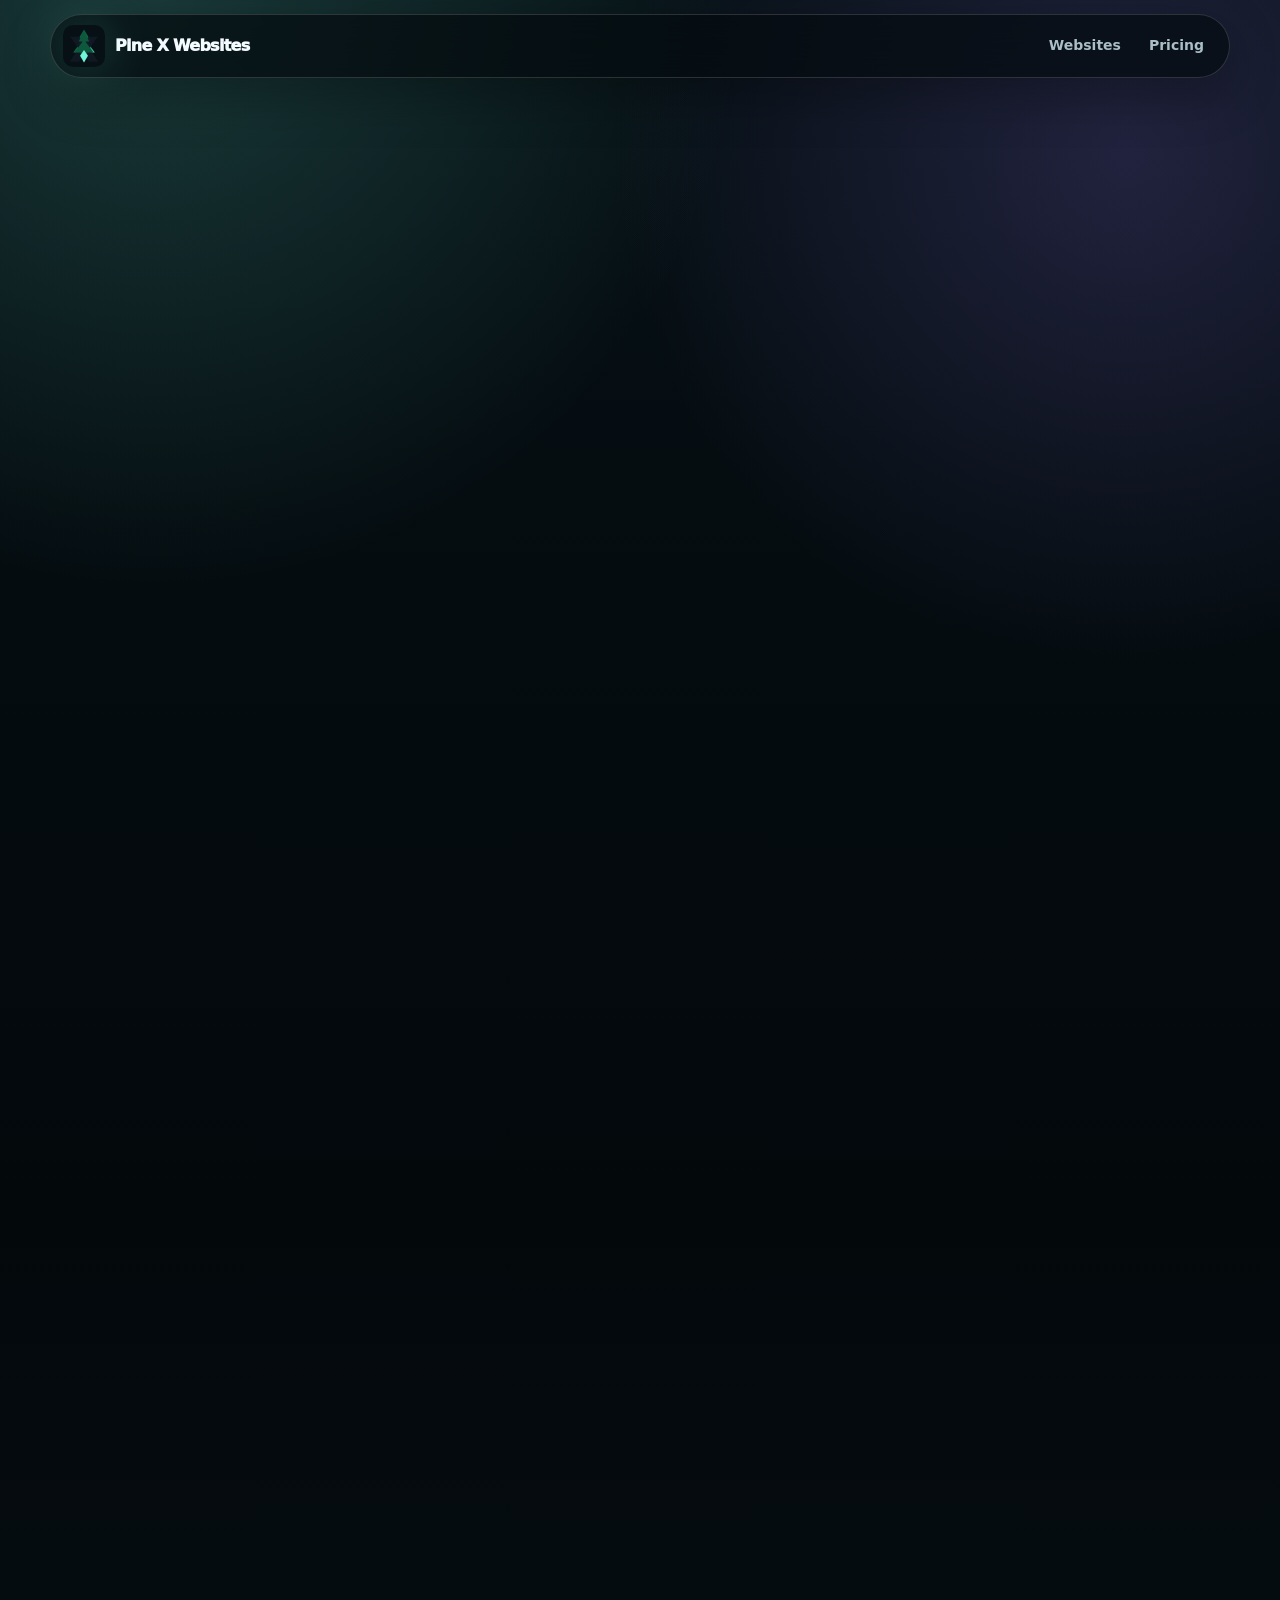
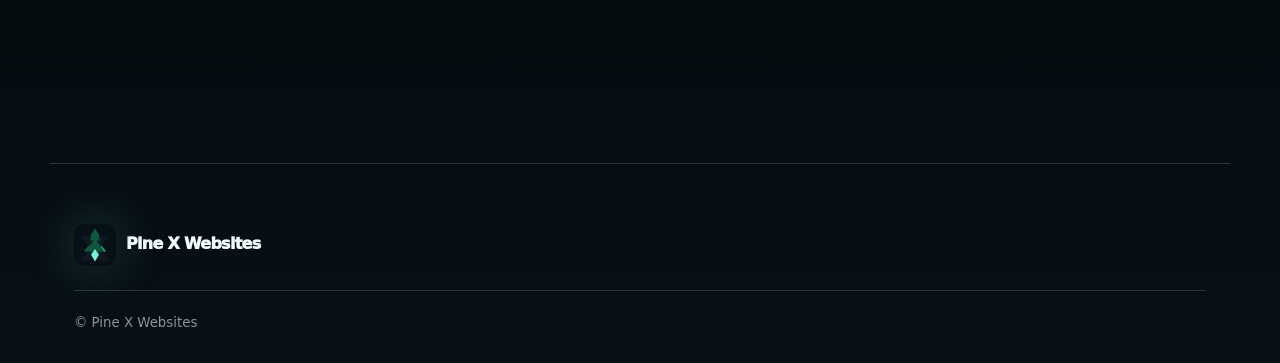
==== contact/index.html @ 6d209151 "Add Pine X Websites animated SEO site" ====
<!doctype html><html lang="en-ZA"><head><meta charset="utf-8"><meta name="viewport" content="width=device-width, initial-scale=1"><title>Contact Pine X Websites | Website Audit South Africa</title><meta name="description" content="Contact Eduardo Guerra at Pine X Websites for website design, SEO, Shopify and lead-generation websites in South Africa."><link rel="canonical" href="https://pinexsystems.co.za/contact/"><link rel="icon" href="/assets/mark.svg"><link rel="stylesheet" href="/styles.css"></head><body><header class="header"><a class="brand" href="/"><img src="/assets/mark.svg" class="brand-mark" alt=""><span>Pine X Websites</span></a><nav class="nav"><a href="/services/website-design-south-africa/">Websites</a><a href="/insights/how-much-does-a-website-cost-in-south-africa/">Pricing</a></nav></header><main><section class="section page-hero reveal"><p class="eyebrow">Contact</p><h1>Let’s build a website that earns its keep.</h1><p>Send your details to Eduardo “Eddy” Guerra and ask for a website audit, Shopify build, SEO page plan or automation-ready website.</p></section><section class="section contact-grid reveal"><div class="contact-card"><h2>Contact details</h2><p><b>Email:</b><br><a href="mailto:eduardojnrguerra@gmail.com">eduardojnrguerra@gmail.com</a></p><p><b>Phone / WhatsApp:</b><br><a href="tel:+27638035628">063 803 5628</a></p><p><b>Area:</b><br>Kleinmond, Hermanus, Overberg and South Africa.</p><div class="actions"><a class="btn primary" href="https://wa.me/27638035628?text=Hi%20Eddy%2C%20I%20want%20a%20website%20audit.">WhatsApp Eddy</a></div></div><form class="form" action="mailto:eduardojnrguerra@gmail.com" method="post" enctype="text/plain"><label>Name<input name="name" required></label><label>Email<input name="email" type="email" required></label><label>Service<select name="service"><option>Website design</option><option>Shopify store</option><option>SEO and lead generation</option><option>Automation-ready website</option></select></label><label>Message<textarea name="message" rows="6" placeholder="Tell me what you want the website to do."></textarea></label><button class="btn primary" type="submit">Send enquiry</button><p class="lead">This opens your email app. Fancy backend forms can come next, because apparently websites need plumbing too.</p></form></section></main><footer class="footer"><div><a class="brand" href="/"><img src="/assets/mark.svg" class="brand-mark" alt=""><span>Pine X Websites</span></a></div><small>© <span id="year"></span> Pine X Websites</small></footer><script src="/script.js"></script></body></html>
---- styles.css ----
:root{--bg:#061015;--bg2:#08161d;--card:rgba(255,255,255,.075);--card2:rgba(255,255,255,.12);--text:#f4fbff;--muted:#a9bec7;--line:rgba(255,255,255,.15);--accent:#70f5d9;--accent2:#1bd38c;--purple:#9e7cff;--gold:#ffd36f;--grad:linear-gradient(135deg,var(--accent),var(--accent2) 45%,var(--purple));--shadow:0 30px 90px rgba(0,0,0,.45);--max:1180px;--radius:28px}*{box-sizing:border-box}html{scroll-behavior:smooth}body{margin:0;background:radial-gradient(circle at 12% 0,rgba(112,245,217,.18),transparent 26%),radial-gradient(circle at 88% 8%,rgba(158,124,255,.18),transparent 24%),linear-gradient(180deg,var(--bg),#03080b 62%,#071015);color:var(--text);font-family:Inter,ui-sans-serif,system-ui,-apple-system,BlinkMacSystemFont,"Segoe UI",sans-serif;line-height:1.55;overflow-x:hidden}a{color:inherit;text-decoration:none}img,canvas{max-width:100%}.skip{position:fixed;left:14px;top:-70px;background:#fff;color:#000;padding:10px 14px;border-radius:12px;z-index:100}.skip:focus{top:14px}.progress{position:fixed;left:0;top:0;height:4px;width:0;background:var(--grad);z-index:100;box-shadow:0 0 24px rgba(112,245,217,.55)}.grain{position:fixed;inset:0;pointer-events:none;opacity:.05;background-image:url("data:image/svg+xml,%3Csvg viewBox='0 0 220 220' xmlns='http://www.w3.org/2000/svg'%3E%3Cfilter id='n'%3E%3CfeTurbulence type='fractalNoise' baseFrequency='.9' numOctaves='3' stitchTiles='stitch'/%3E%3C/filter%3E%3Crect width='220' height='220' filter='url(%23n)' opacity='.65'/%3E%3C/svg%3E")}.header{position:fixed;top:14px;left:50%;transform:translateX(-50%);z-index:90;width:min(var(--max),calc(100% - 28px));display:flex;align-items:center;justify-content:space-between;gap:12px;border:1px solid var(--line);border-radius:999px;background:rgba(5,12,16,.72);backdrop-filter:blur(18px);padding:10px 12px;box-shadow:0 18px 50px rgba(0,0,0,.28)}.brand{display:flex;align-items:center;gap:10px;font-weight:950;letter-spacing:-.045em}.brand-mark{width:42px;height:42px;object-fit:contain;filter:drop-shadow(0 0 24px rgba(112,245,217,.22))}.nav{display:flex;align-items:center;gap:2px}.nav a,.nav-cta,.menu{border:0;color:var(--muted);padding:10px 13px;border-radius:999px;background:transparent;font:inherit;font-size:14px;font-weight:800}.nav a:hover,.nav-cta:hover,.menu:hover{color:var(--text);background:rgba(255,255,255,.09)}.nav-cta{color:var(--accent);background:rgba(112,245,217,.1)}.menu{display:none;color:var(--text)}.section{position:relative;width:min(var(--max),100%);margin:0 auto;padding:110px 24px}.hero{min-height:100svh;display:grid;grid-template-columns:minmax(0,1fr) 430px;gap:42px;align-items:center;padding-top:150px}.hero-grid{position:absolute;inset:10% -12% 0 -12%;height:72%;background-image:linear-gradient(rgba(255,255,255,.06) 1px,transparent 1px),linear-gradient(90deg,rgba(255,255,255,.06) 1px,transparent 1px);background-size:56px 56px;transform:perspective(760px) rotateX(58deg);transform-origin:top center;mask-image:linear-gradient(to bottom,black,transparent 78%);opacity:.75}#particles{position:absolute;inset:0;width:100%;height:100%;opacity:.85}.orb{position:absolute;border-radius:50%;filter:blur(34px);opacity:.32;animation:float 8s ease-in-out infinite}.one{width:250px;height:250px;background:var(--accent);left:3%;top:13%}.two{width:290px;height:290px;background:var(--purple);right:0;bottom:8%;animation-delay:-3s}.hero-copy,.console{position:relative;z-index:1}.eyebrow{margin:0 0 16px;color:var(--accent);font-size:12px;font-weight:950;text-transform:uppercase;letter-spacing:.16em}h1,h2,h3,p{margin-top:0}h1{font-size:clamp(48px,8.4vw,112px);line-height:.88;letter-spacing:-.085em;margin:0 0 24px;max-width:940px}h2{font-size:clamp(34px,5vw,68px);line-height:.96;letter-spacing:-.065em;margin-bottom:18px}h3{font-size:24px;line-height:1.05;letter-spacing:-.04em}.lead,.section-intro,.page-hero p{font-size:clamp(18px,2vw,24px);color:var(--muted);max-width:780px}.actions{display:flex;gap:14px;flex-wrap:wrap;margin-top:28px}.btn{display:inline-flex;align-items:center;justify-content:center;min-height:52px;padding:14px 20px;border-radius:999px;border:1px solid var(--line);font-weight:950;transition:transform .2s ease,background .2s ease}.btn:hover{transform:translateY(-2px)}.primary{background:var(--grad);color:#061015;border:0;box-shadow:0 18px 45px rgba(112,245,217,.18)}.ghost{background:rgba(255,255,255,.06);color:var(--text)}.chips{display:flex;flex-wrap:wrap;gap:10px;padding:0;margin:28px 0 0;list-style:none}.chips li{font-size:13px;color:var(--muted);padding:9px 12px;border:1px solid var(--line);border-radius:999px;background:rgba(255,255,255,.04)}.console{min-height:540px;border:1px solid var(--line);border-radius:34px;background:linear-gradient(180deg,var(--card2),rgba(255,255,255,.035));box-shadow:var(--shadow);padding:22px;overflow:hidden;backdrop-filter:blur(18px)}.console:before{content:"";position:absolute;inset:-1px;background:radial-gradient(circle at 24% 0,rgba(112,245,217,.35),transparent 35%),radial-gradient(circle at 86% 82%,rgba(158,124,255,.34),transparent 32%);pointer-events:none}.console-logo{position:relative;display:block;width:min(360px,100%);margin:10px auto 30px}.pipeline{position:relative;display:grid;gap:20px;padding:18px 0}.pipeline:before{content:"";position:absolute;left:20px;top:28px;bottom:28px;width:2px;background:linear-gradient(var(--accent),var(--purple),var(--gold))}.pipeline span{position:relative;display:flex;align-items:center;gap:14px}.pipeline span:before{content:"";width:42px;height:42px;border-radius:50%;background:var(--grad);box-shadow:0 0 30px rgba(112,245,217,.28);z-index:1}.pipeline span:after{content:attr(data-label);font-size:26px;font-weight:950;letter-spacing:-.05em}.terminal{position:absolute;left:22px;right:22px;bottom:22px;display:grid;gap:10px;border:1px solid var(--line);border-radius:22px;background:rgba(0,0,0,.32);padding:18px;font-family:ui-monospace,SFMono-Regular,Menlo,monospace;color:var(--accent);font-size:13px}.grid{display:grid;gap:16px;margin-top:32px}.four{grid-template-columns:repeat(4,1fr)}.five{grid-template-columns:repeat(5,1fr)}.grid article,.card,.price,details,.contact-card,.form,.glass{border:1px solid var(--line);border-radius:var(--radius);background:linear-gradient(180deg,var(--card2),rgba(255,255,255,.035));padding:24px;box-shadow:0 18px 50px rgba(0,0,0,.22)}.grid span{display:inline-grid;place-items:center;width:42px;height:42px;border-radius:50%;background:rgba(112,245,217,.12);color:var(--accent);font-weight:950;margin-bottom:16px}.grid p,.card p,.price p,details p,.footer p,.glass p,.contact-card p{color:var(--muted)}.card{min-height:220px;transition:.2s ease}.card:hover{transform:translateY(-5px);border-color:rgba(112,245,217,.45);background:linear-gradient(180deg,rgba(112,245,217,.12),rgba(255,255,255,.04))}.card b{font-size:22px;letter-spacing:-.04em}.scroll-story{width:100%;max-width:100%;padding:0}.sticky{position:sticky;top:0;min-height:100svh;display:grid;grid-template-columns:minmax(0,1fr) minmax(300px,480px);gap:36px;align-items:center;width:min(var(--max),100%);margin:0 auto;padding:150px 24px 70px}.phone{width:min(310px,82vw);height:570px;border:1px solid rgba(255,255,255,.23);border-radius:46px;background:linear-gradient(135deg,rgba(255,255,255,.18),rgba(255,255,255,.035));box-shadow:var(--shadow);padding:16px;transform:rotate(-4deg);transition:transform .35s ease}.screen{height:100%;border-radius:34px;background:radial-gradient(circle at 30% 20%,rgba(112,245,217,.25),transparent 36%),linear-gradient(180deg,#101d27,#060d12);display:grid;place-items:center;text-align:left;padding:28px;overflow:hidden;transition:.25s ease}.screen span{color:var(--accent);font-weight:950;text-transform:uppercase;font-size:12px;letter-spacing:.14em}.screen strong{display:block;font-size:42px;line-height:.92;letter-spacing:-.07em}.steps{width:min(760px,100%);margin:0 auto;padding:10vh 24px 70vh;display:grid;gap:24px}.steps article{min-height:46vh;border:1px solid var(--line);border-radius:var(--radius);background:rgba(255,255,255,.055);padding:28px;backdrop-filter:blur(18px)}.price strong{display:block;font-size:28px;letter-spacing:-.06em;color:var(--accent);margin:10px 0}.hot{border-color:rgba(112,245,217,.45)}details{margin-top:12px}summary{cursor:pointer;font-size:18px;font-weight:950}.final{text-align:center;border:1px solid var(--line);border-radius:38px;background:radial-gradient(circle at 20% 20%,rgba(112,245,217,.18),transparent 34%),radial-gradient(circle at 80% 70%,rgba(158,124,255,.18),transparent 32%),rgba(255,255,255,.055);margin-bottom:70px}.final p{color:var(--muted);font-size:20px}.page-hero{padding-top:170px}.split{display:grid;grid-template-columns:minmax(0,1fr) 390px;gap:28px;align-items:start}.list{padding-left:18px;color:var(--muted)}.list li{margin:8px 0}.contact-grid{display:grid;grid-template-columns:1fr 1.2fr;gap:24px}.form{display:grid;gap:14px}label{display:grid;gap:7px;font-weight:850}input,select,textarea{width:100%;border:1px solid var(--line);border-radius:16px;background:rgba(0,0,0,.25);color:var(--text);font:inherit;padding:13px 14px;outline:0}input:focus,select:focus,textarea:focus{border-color:rgba(112,245,217,.75);box-shadow:0 0 0 4px rgba(112,245,217,.1)}.footer{width:min(var(--max),100%);margin:0 auto;padding:60px 24px 30px;border-top:1px solid var(--line);display:grid;grid-template-columns:1.4fr 1fr 1fr;gap:24px}.footer small{grid-column:1/-1;color:rgba(255,255,255,.55);border-top:1px solid var(--line);padding-top:22px}@keyframes float{0%,100%{transform:translateY(0)}50%{transform:translateY(-22px)}}.reveal{opacity:0;transform:translateY(24px);transition:opacity .7s ease,transform .7s ease}.reveal.show{opacity:1;transform:translateY(0)}@media(max-width:1060px){.hero,.sticky,.split,.contact-grid{grid-template-columns:1fr}.four,.five{grid-template-columns:repeat(2,1fr)}.sticky{position:relative;padding-top:90px}.phone{height:500px}.console{min-height:480px}}@media(max-width:760px){.header{top:10px;border-radius:28px;align-items:flex-start;flex-wrap:wrap}.brand-mark{width:38px;height:38px}.menu{display:inline-flex}.nav{display:none;width:100%;flex-direction:column;align-items:stretch}.open .nav{display:flex}.nav a{width:100%;padding:12px 14px}.nav-cta{display:none}.section{padding:78px 18px}.hero{padding-top:130px;gap:28px}.console{min-height:420px;border-radius:26px}.terminal{position:relative;left:auto;right:auto;bottom:auto;margin-top:24px}h1{font-size:clamp(44px,16vw,74px)}h2{font-size:clamp(32px,12vw,54px)}.lead,.page-hero p{font-size:18px}.four,.five,.footer{grid-template-columns:1fr}.btn{width:100%}.actions{align-items:stretch}.sticky{padding:80px 18px 30px}.phone{height:450px}.steps article{min-height:auto}.page-hero{padding-top:130px}}@media(prefers-reduced-motion:reduce){html{scroll-behavior:auto}*,*:before,*:after{animation-duration:.01ms!important;transition-duration:.01ms!important}.reveal{opacity:1;transform:none}.orb,#particles{display:none}}
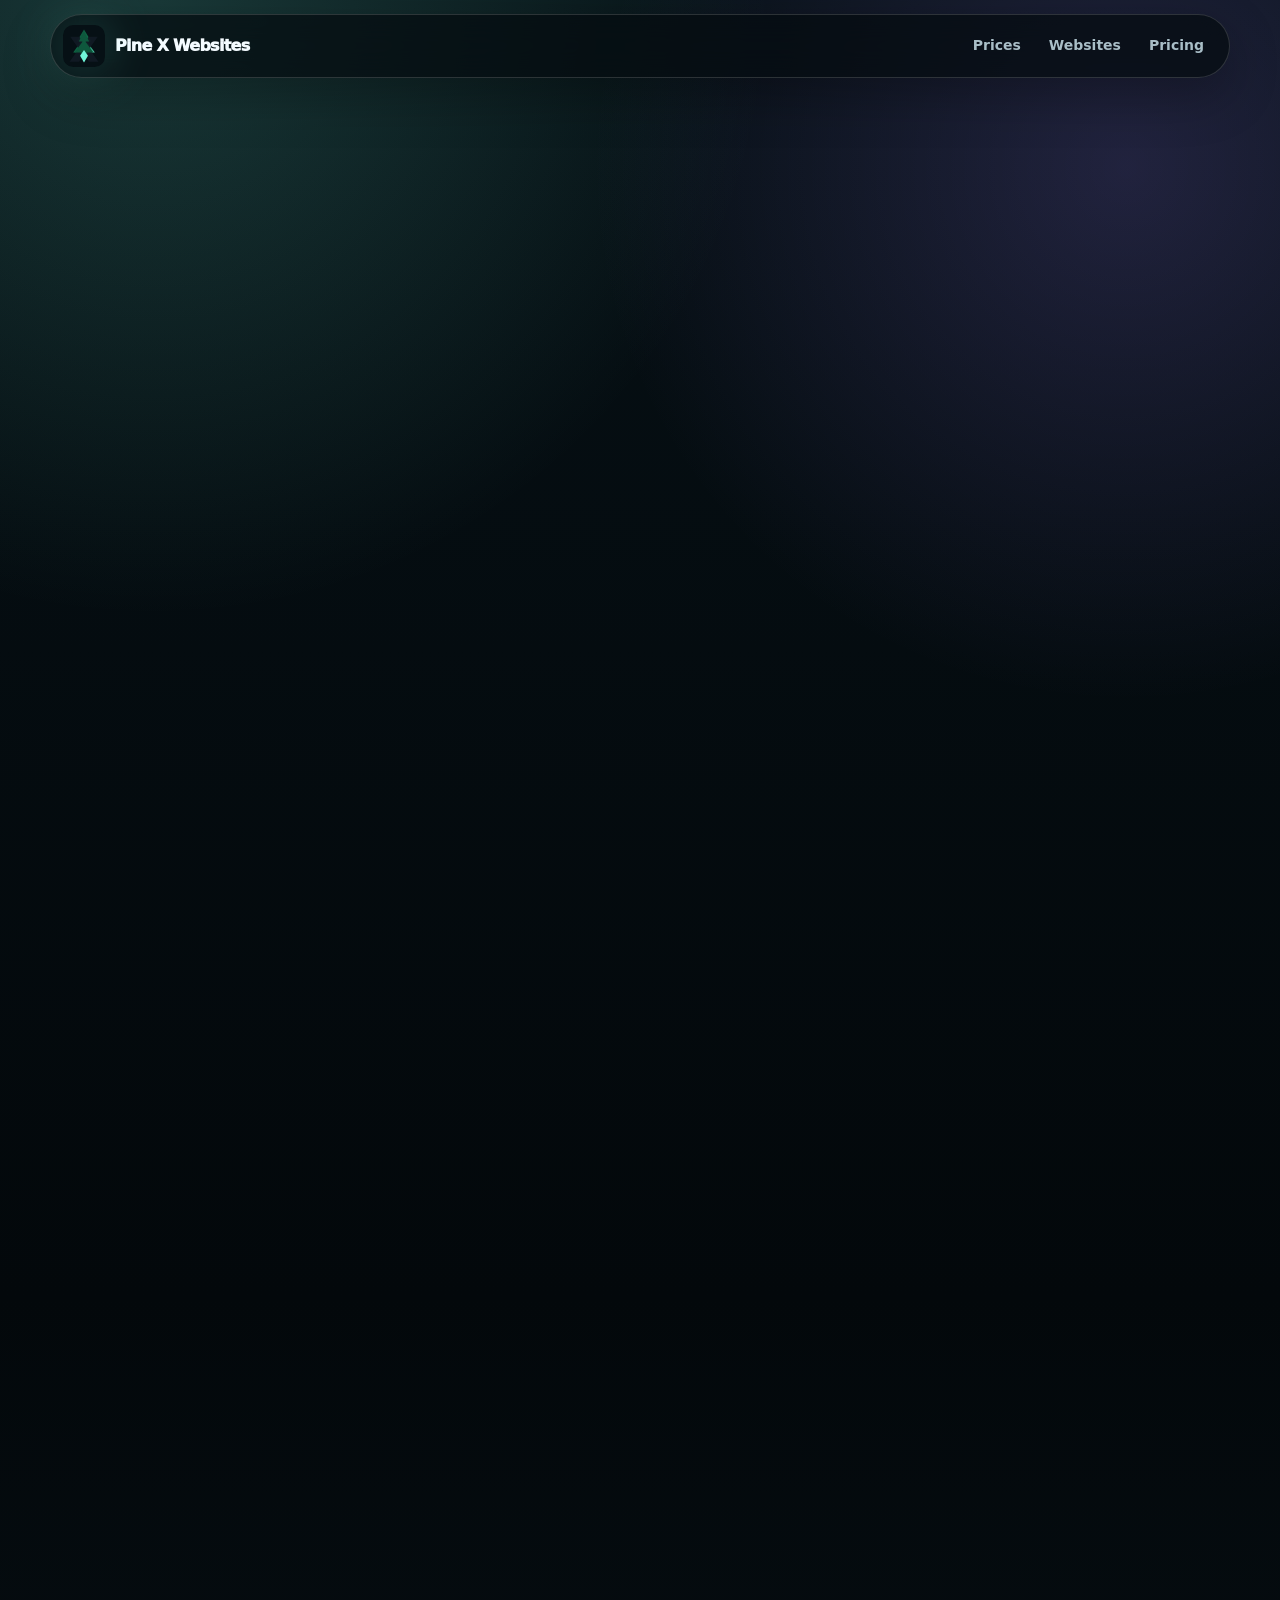
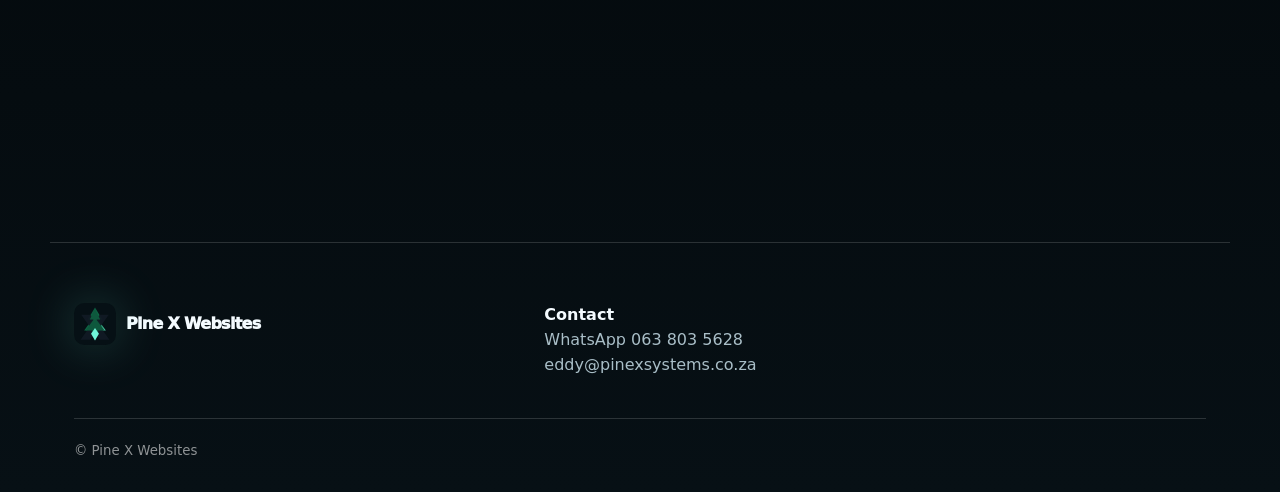
==== commit a129c93d: "Update contact page with new email and stronger CTAs" ====
--- a/contact/index.html
+++ b/contact/index.html
@@ -1 +1 @@
-<!doctype html><html lang="en-ZA"><head><meta charset="utf-8"><meta name="viewport" content="width=device-width, initial-scale=1"><title>Contact Pine X Websites | Website Audit South Africa</title><meta name="description" content="Contact Eduardo Guerra at Pine X Websites for website design, SEO, Shopify and lead-generation websites in South Africa."><link rel="canonical" href="https://pinexsystems.co.za/contact/"><link rel="icon" href="/assets/mark.svg"><link rel="stylesheet" href="/styles.css"></head><body><header class="header"><a class="brand" href="/"><img src="/assets/mark.svg" class="brand-mark" alt=""><span>Pine X Websites</span></a><nav class="nav"><a href="/services/website-design-south-africa/">Websites</a><a href="/insights/how-much-does-a-website-cost-in-south-africa/">Pricing</a></nav></header><main><section class="section page-hero reveal"><p class="eyebrow">Contact</p><h1>Let’s build a website that earns its keep.</h1><p>Send your details to Eduardo “Eddy” Guerra and ask for a website audit, Shopify build, SEO page plan or automation-ready website.</p></section><section class="section contact-grid reveal"><div class="contact-card"><h2>Contact details</h2><p><b>Email:</b><br><a href="mailto:eduardojnrguerra@gmail.com">eduardojnrguerra@gmail.com</a></p><p><b>Phone / WhatsApp:</b><br><a href="tel:+27638035628">063 803 5628</a></p><p><b>Area:</b><br>Kleinmond, Hermanus, Overberg and South Africa.</p><div class="actions"><a class="btn primary" href="https://wa.me/27638035628?text=Hi%20Eddy%2C%20I%20want%20a%20website%20audit.">WhatsApp Eddy</a></div></div><form class="form" action="mailto:eduardojnrguerra@gmail.com" method="post" enctype="text/plain"><label>Name<input name="name" required></label><label>Email<input name="email" type="email" required></label><label>Service<select name="service"><option>Website design</option><option>Shopify store</option><option>SEO and lead generation</option><option>Automation-ready website</option></select></label><label>Message<textarea name="message" rows="6" placeholder="Tell me what you want the website to do."></textarea></label><button class="btn primary" type="submit">Send enquiry</button><p class="lead">This opens your email app. Fancy backend forms can come next, because apparently websites need plumbing too.</p></form></section></main><footer class="footer"><div><a class="brand" href="/"><img src="/assets/mark.svg" class="brand-mark" alt=""><span>Pine X Websites</span></a></div><small>© <span id="year"></span> Pine X Websites</small></footer><script src="/script.js"></script></body></html>+<!doctype html><html lang="en-ZA"><head><meta charset="utf-8"><meta name="viewport" content="width=device-width, initial-scale=1"><title>Contact Pine X Websites | Affordable Website Quote</title><meta name="description" content="Contact Eddy at Pine X Websites for an affordable website quote. WhatsApp or call 063 803 5628, or email eddy@pinexsystems.co.za."><link rel="canonical" href="https://pine-x-websites.vercel.app/contact/"><link rel="icon" href="/assets/mark.svg"><link rel="stylesheet" href="/styles.css"><style>.quick{display:grid;grid-template-columns:repeat(3,1fr);gap:12px;margin-top:22px}.quick a{border:1px solid rgba(255,255,255,.14);border-radius:22px;padding:18px;background:rgba(255,255,255,.06);font-weight:900}.quick a:first-child{background:linear-gradient(135deg,#70f5d9,#1bd38c);color:#061015}.deal{border:1px solid rgba(112,245,217,.35);background:rgba(112,245,217,.1);border-radius:24px;padding:20px;margin-top:20px}@media(max-width:760px){.quick{grid-template-columns:1fr}}</style></head><body><header class="header"><a class="brand" href="/"><img src="/assets/mark.svg" class="brand-mark" alt=""><span>Pine X Websites</span></a><nav class="nav"><a href="/#pricing">Prices</a><a href="/services/website-design-south-africa/">Websites</a><a href="/insights/how-much-does-a-website-cost-in-south-africa/">Pricing</a></nav></header><main><section class="section page-hero reveal"><p class="eyebrow">Contact Eddy</p><h1>Get an affordable website quote.</h1><p>Send me your business name, what you sell, and what you want the website to do. I’ll recommend the cheapest package that actually makes sense, because apparently honesty is still legal.</p><div class="quick"><a href="https://wa.me/27638035628?text=Hi%20Eddy%2C%20I%20want%20an%20affordable%20website%20quote.">WhatsApp 063 803 5628</a><a href="tel:+27638035628">Call 063 803 5628</a><a href="mailto:eddy@pinexsystems.co.za">eddy@pinexsystems.co.za</a></div><div class="deal"><b>Best first step:</b> WhatsApp me and ask for the free mini audit. I’ll tell you whether you need the R2,950 starter site, the R5,950 small business site, or something bigger.</div></section><section class="section contact-grid reveal"><div class="contact-card"><h2>Contact details</h2><p><b>Email:</b><br><a href="mailto:eddy@pinexsystems.co.za">eddy@pinexsystems.co.za</a></p><p><b>Phone / WhatsApp:</b><br><a href="tel:+27638035628">063 803 5628</a></p><p><b>Area:</b><br>Kleinmond, Hermanus, Overberg and South Africa.</p></div><form class="form" action="mailto:eddy@pinexsystems.co.za" method="post" enctype="text/plain"><label>Name<input name="name" required></label><label>Email<input name="email" type="email" required></label><label>Budget<select name="budget"><option>R2,950 starter website</option><option>R5,950 small business website</option><option>R8,950 lead website</option><option>R9,950 Shopify starter</option><option>I need advice</option></select></label><label>Message<textarea name="message" rows="6" placeholder="Tell me what you do, what pages you need, and your deadline."></textarea></label><button class="btn primary" type="submit">Send website enquiry</button><p class="lead">This opens your email app. WhatsApp is faster, because email sometimes behaves like a Victorian ghost.</p></form></section></main><footer class="footer"><div><a class="brand" href="/"><img src="/assets/mark.svg" class="brand-mark" alt=""><span>Pine X Websites</span></a></div><div><b>Contact</b><p><a href="https://wa.me/27638035628">WhatsApp 063 803 5628</a><br><a href="mailto:eddy@pinexsystems.co.za">eddy@pinexsystems.co.za</a></p></div><small>© <span id="year"></span> Pine X Websites</small></footer><script src="/script.js"></script></body></html>
